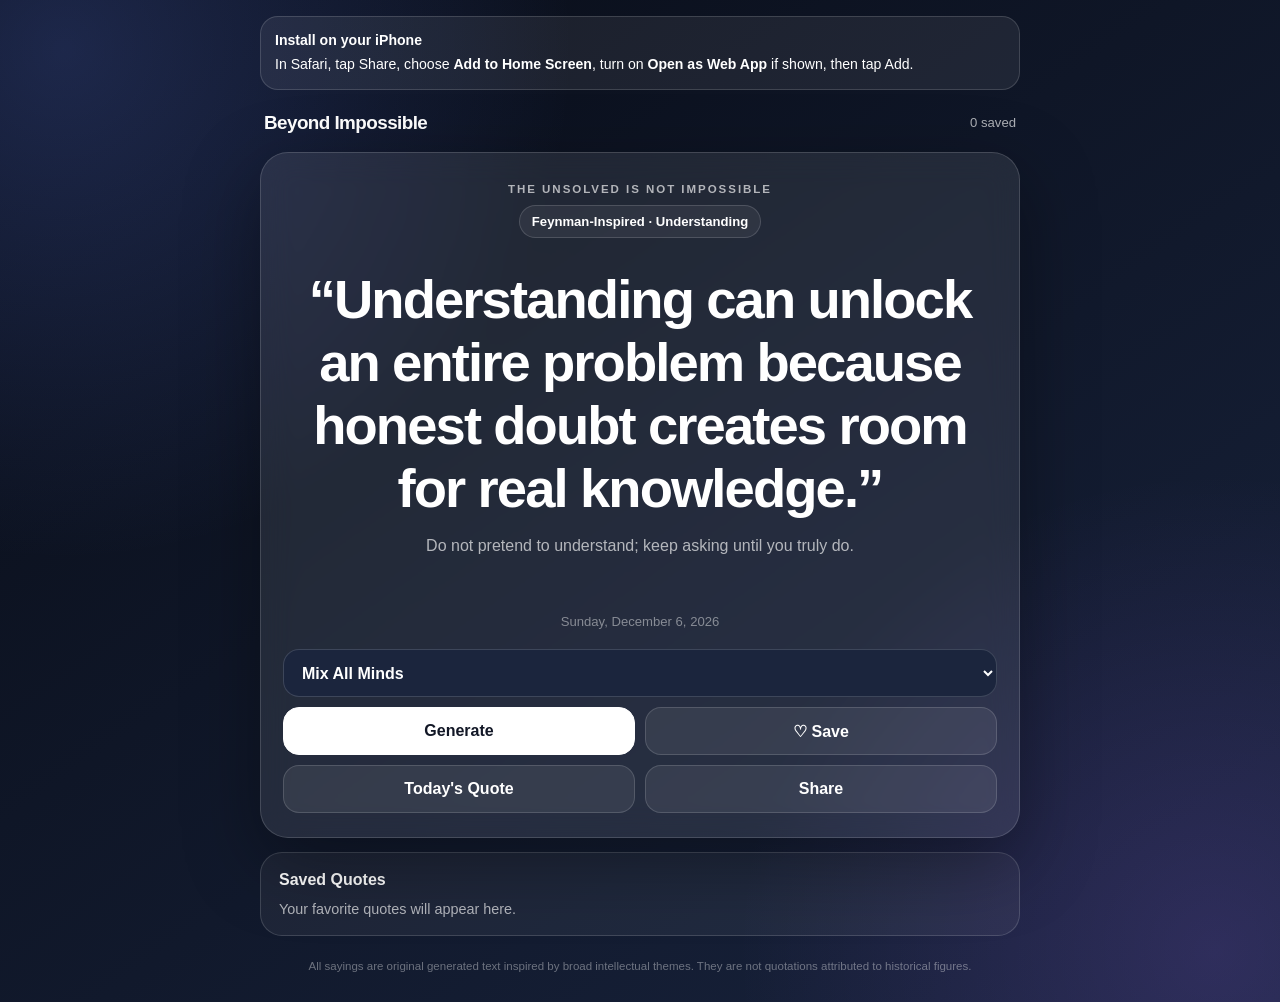
==== index.html @ abb297dd "Add files via upload" ====
<!DOCTYPE html>
<html lang="en">
<head>
  <meta charset="UTF-8">
  <meta name="viewport" content="width=device-width, initial-scale=1, viewport-fit=cover">
  <meta name="theme-color" content="#090d18">
  <meta name="apple-mobile-web-app-capable" content="yes">
  <meta name="apple-mobile-web-app-status-bar-style" content="black-translucent">
  <meta name="apple-mobile-web-app-title" content="Beyond">
  <meta name="description" content="Original daily quotes inspired by research, persistence, curiosity, experimentation, and logic.">
  <link rel="manifest" href="manifest.webmanifest">
  <link rel="apple-touch-icon" href="apple-touch-icon.png">
  <title>Beyond Impossible</title>
  <style>
    * { box-sizing: border-box; }
    :root {
      --bg1:#080c16; --bg2:#18233d; --panel:rgba(255,255,255,.085);
      --line:rgba(255,255,255,.15); --text:#fff; --muted:rgba(255,255,255,.66);
    }
    html { background:#080c16; }
    body {
      margin:0; min-height:100vh; min-height:100dvh;
      padding:calc(16px + env(safe-area-inset-top)) 14px calc(22px + env(safe-area-inset-bottom));
      font-family:-apple-system,BlinkMacSystemFont,"SF Pro Display","Segoe UI",sans-serif;
      color:var(--text);
      background:
        radial-gradient(circle at 5% 5%,rgba(101,133,255,.22),transparent 33%),
        radial-gradient(circle at 95% 95%,rgba(165,105,255,.17),transparent 31%),
        linear-gradient(145deg,var(--bg1),var(--bg2));
    }
    button,select { font:inherit; }
    .app { width:min(760px,100%); margin:auto; }
    header { padding:8px 4px 18px; display:flex; align-items:center; justify-content:space-between; gap:12px; }
    .brand { font-weight:900; letter-spacing:-.03em; font-size:1.18rem; }
    .count { color:var(--muted); font-size:.82rem; }
    .card {
      border:1px solid var(--line); border-radius:28px; padding:30px 22px 24px;
      background:var(--panel); backdrop-filter:blur(16px);
      box-shadow:0 24px 75px rgba(0,0,0,.35); text-align:center;
    }
    .kicker { margin:0 0 10px; text-transform:uppercase; letter-spacing:.17em; font-size:.72rem; font-weight:900; color:var(--muted); }
    .pill { display:inline-block; padding:8px 12px; border-radius:999px; border:1px solid var(--line); background:rgba(255,255,255,.06); font-size:.82rem; font-weight:800; }
    blockquote {
      min-height:235px; margin:8px 0 0; padding:22px 2px 8px; display:grid; place-items:center;
      font-size:clamp(1.75rem,7.4vw,3.4rem); line-height:1.16; letter-spacing:-.035em; font-weight:900;
    }
    .reflection { min-height:62px; margin:6px auto 0; max-width:610px; color:var(--muted); line-height:1.52; }
    .date { margin:18px 0 0; color:rgba(255,255,255,.45); font-size:.82rem; }
    .toolbar { display:grid; grid-template-columns:1fr 1fr; gap:10px; margin-top:20px; }
    select,.btn { min-height:48px; border-radius:16px; padding:12px 14px; font-weight:800; }
    select { grid-column:1/-1; width:100%; color:white; border:1px solid var(--line); background:#1b253d; }
    .btn { border:1px solid var(--line); cursor:pointer; color:white; background:rgba(255,255,255,.075); }
    .btn.primary { background:white; color:#121726; border-color:white; }
    .btn.full { grid-column:1/-1; }
    .sections { margin-top:14px; display:grid; gap:14px; }
    .panel { border:1px solid var(--line); border-radius:22px; padding:18px; background:rgba(255,255,255,.055); }
    .panel h2 { margin:0 0 12px; font-size:1rem; }
    .empty { margin:0; color:var(--muted); font-size:.9rem; }
    .favorite-item { padding:12px 0; border-top:1px solid rgba(255,255,255,.09); text-align:left; }
    .favorite-item:first-of-type { border-top:0; }
    .favorite-quote { margin:0; line-height:1.38; font-weight:750; }
    .favorite-meta { margin:5px 0 0; color:var(--muted); font-size:.76rem; }
    .install-note { display:none; margin-bottom:14px; padding:14px; border:1px solid var(--line); border-radius:18px; background:rgba(255,255,255,.07); line-height:1.42; font-size:.88rem; }
    .install-note strong { display:block; margin-bottom:4px; }
    footer { padding:22px 8px 4px; text-align:center; color:rgba(255,255,255,.38); font-size:.72rem; line-height:1.5; }
    @media (display-mode:standalone) { .install-note { display:none!important; } }
  </style>
</head>
<body>
  <main class="app">
    <div id="installNote" class="install-note">
      <strong>Install on your iPhone</strong>
      In Safari, tap Share, choose <b>Add to Home Screen</b>, turn on <b>Open as Web App</b> if shown, then tap Add.
    </div>

    <header>
      <div class="brand">Beyond Impossible</div>
      <div class="count" id="count">0 saved</div>
    </header>

    <section class="card">
      <p class="kicker">The Unsolved Is Not Impossible</p>
      <div class="pill" id="styleLabel">Your Philosophy</div>
      <blockquote id="quote">Loading...</blockquote>
      <p class="reflection" id="reflection"></p>
      <p class="date" id="date"></p>

      <div class="toolbar">
        <select id="style">
          <option value="mixed">Mix All Minds</option>
          <option value="your">Your Philosophy — Determination</option>
          <option value="leonardo">Leonardo-Inspired — Curiosity</option>
          <option value="tesla">Tesla-Inspired — Vision</option>
          <option value="edison">Edison-Inspired — Experimentation</option>
          <option value="feynman">Feynman-Inspired — Understanding</option>
          <option value="turing">Turing-Inspired — Logic</option>
        </select>
        <button class="btn primary" id="generate">Generate</button>
        <button class="btn" id="favorite">♡ Save</button>
        <button class="btn" id="daily">Today's Quote</button>
        <button class="btn" id="share">Share</button>
      </div>
    </section>

    <section class="sections">
      <div class="panel">
        <h2>Saved Quotes</h2>
        <div id="favorites"><p class="empty">Your favorite quotes will appear here.</p></div>
      </div>
    </section>

    <footer>
      All sayings are original generated text inspired by broad intellectual themes. They are not quotations attributed to historical figures.
    </footer>
  </main>

<script>
const data = {
 your:{label:"Your Philosophy",o:["An unsolved problem","The word impossible","The absence of an answer","No obstacle","Today's limit","A determined mind"],m:["is not proof of impossibility","often means the research is unfinished","does not mean no solution exists","cannot claim the final word","can become tomorrow's starting point","turns uncertainty into a reason to investigate"],e:["when research, persistence, and time are allowed to work.","if we refuse to confuse difficulty with defeat.","as long as someone remains willing to search.","because current knowledge does not control future understanding.","when belief is followed by disciplined action."],r:["A missing answer is a reason to investigate, not surrender.","Stay with the problem longer than doubt expects you to.","Do not measure possibility only by what is currently known."]},
 leonardo:{label:"Leonardo-Inspired · Curiosity",o:["Nature reveals its patterns","The world becomes less mysterious","A careful observer","Curiosity","What others overlook"],m:["to those patient enough to observe","when we study the smallest details","can find order inside apparent chaos","turns confusion into a map","may contain the beginning of an invention"],e:["because understanding begins with learning how to see.","when imagination and observation work together.","through patience, tests, and revision.","when questions are allowed to grow deeper."],r:["Look closely before deciding something cannot be understood.","Study what everyone else passes by.","Observation is often the first experiment."]},
 tesla:{label:"Tesla-Inspired · Vision",o:["The future often begins","An idea can arrive","Today's impossibility","The unseen possibility","A mind beyond the present"],m:["inside a vision others cannot yet recognize","before the world is ready to accept it","may become tomorrow's ordinary technology","is real before it becomes visible","can discover paths the present has not named"],e:["when persistence protects the idea from early doubt.","if vision is strengthened by research and testing.","when imagination refuses to remain trapped by current limits.","through courage, precision, and relentless thought."],r:["Do not mistake unfamiliarity for impossibility.","A vision needs both imagination and proof.","Think beyond what exists, then test what could."]},
 edison:{label:"Edison-Inspired · Experimentation",o:["Every failed attempt","Experimentation","A setback","Progress","The next successful method"],m:["removes one path that did not work","turns mistakes into information","can become evidence instead of defeat","is built from repeated trials","may be hidden inside the last unsuccessful one"],e:["when you keep testing instead of taking failure personally.","because each result improves the next decision.","if effort is corrected rather than merely repeated.","when quitting is replaced by adjustment."],r:["A failed method can still be a successful lesson.","Repeat with improvement, not blindly.","Use every mistake to design a better attempt."]},
 feynman:{label:"Feynman-Inspired · Understanding",o:["The best answer","Confusion","A shallow explanation","Understanding","The right question"],m:["often begins with a better question","is the honest beginning of understanding","should invite deeper investigation","grows when we admit what we do not know","can unlock an entire problem"],e:["when curiosity is stronger than the desire to sound certain.","because honest doubt creates room for real knowledge.","if every claim is tested against reality.","through clear thinking and explanation."],r:["Do not pretend to understand; keep asking until you truly do.","Real understanding survives simple explanation.","Confusion is useful when investigated honestly."]},
 turing:{label:"Turing-Inspired · Logic",o:["A problem that appears impossible","Logic","Every complex system","Rigorous reasoning","A hidden pattern"],m:["may need a new way of being represented","can reveal structure inside disorder","can be divided into smaller solvable parts","turns mystery into testable steps","can be found when the right rules are examined"],e:["when patience and precision replace intimidation.","because clear rules can uncover unexpected solutions.","if the problem is broken down without losing the whole.","when every assumption is made visible."],r:["Define the problem clearly before trying to defeat it.","Break the impossible into smaller questions.","Precision is a form of courage."]}
};
const keys=Object.keys(data),$=id=>document.getElementById(id);
let current={};
function pick(a,s=null){return a[s===null?Math.floor(Math.random()*a.length):Math.abs(s)%a.length]}
function hash(x){let h=2166136261;for(let i=0;i<x.length;i++){h^=x.charCodeAt(i);h=Math.imul(h,16777619)}return h>>>0}
function chosen(seed=null){return $("style").value==="mixed"?pick(keys,seed):$("style").value}
function create(k,seed=null){
 const d=data[k],q=`${pick(d.o,seed===null?null:seed+11)} ${pick(d.m,seed===null?null:seed+37)} ${pick(d.e,seed===null?null:seed+71)}`;
 current={quote:q,reflection:pick(d.r,seed===null?null:seed+101),style:d.label,time:Date.now()};
 $("quote").textContent=`“${current.quote}”`; $("reflection").textContent=current.reflection; $("styleLabel").textContent=current.style;
 updateFavoriteButton();
}
function randomQuote(){create(chosen())}
function daily(){
 const n=new Date(),key=`${n.getFullYear()}-${n.getMonth()+1}-${n.getDate()}`,seed=hash(key);
 create(chosen(seed),seed);
}
function getFavs(){try{return JSON.parse(localStorage.getItem("beyond-favorites")||"[]")}catch{return[]}}
function saveFavs(v){localStorage.setItem("beyond-favorites",JSON.stringify(v))}
function isSaved(){return getFavs().some(x=>x.quote===current.quote)}
function updateFavoriteButton(){$("favorite").textContent=isSaved()?"♥ Saved":"♡ Save"}
function toggleFavorite(){
 let f=getFavs(),i=f.findIndex(x=>x.quote===current.quote);
 if(i>=0)f.splice(i,1);else f.unshift(current);
 saveFavs(f);renderFavs();updateFavoriteButton();
}
function renderFavs(){
 const f=getFavs();$("count").textContent=`${f.length} saved`;
 if(!f.length){$("favorites").innerHTML='<p class="empty">Your favorite quotes will appear here.</p>';return}
 $("favorites").innerHTML=f.slice(0,30).map(x=>`<article class="favorite-item"><p class="favorite-quote">“${escapeHTML(x.quote)}”</p><p class="favorite-meta">${escapeHTML(x.style)}</p></article>`).join("");
}
function escapeHTML(s){return s.replace(/[&<>"']/g,c=>({"&":"&amp;","<":"&lt;",">":"&gt;",'"':"&quot;","'":"&#039;"}[c]))}
async function share(){
 const text=`“${current.quote}”\n\n${current.reflection}\n— ${current.style}`;
 if(navigator.share){try{await navigator.share({title:"Beyond Impossible",text});return}catch(e){if(e.name==="AbortError")return}}
 try{await navigator.clipboard.writeText(text);$("share").textContent="Copied!";setTimeout(()=>$("share").textContent="Share",1200)}catch{}
}
$("generate").onclick=randomQuote;$("daily").onclick=daily;$("favorite").onclick=toggleFavorite;$("share").onclick=share;$("style").onchange=randomQuote;
$("date").textContent=new Date().toLocaleDateString(undefined,{weekday:"long",month:"long",day:"numeric",year:"numeric"});
const standalone=window.matchMedia("(display-mode: standalone)").matches||window.navigator.standalone===true;
if(!standalone)$("installNote").style.display="block";
if("serviceWorker" in navigator)window.addEventListener("load",()=>navigator.serviceWorker.register("./service-worker.js"));
renderFavs();daily();
</script>
</body>
</html>
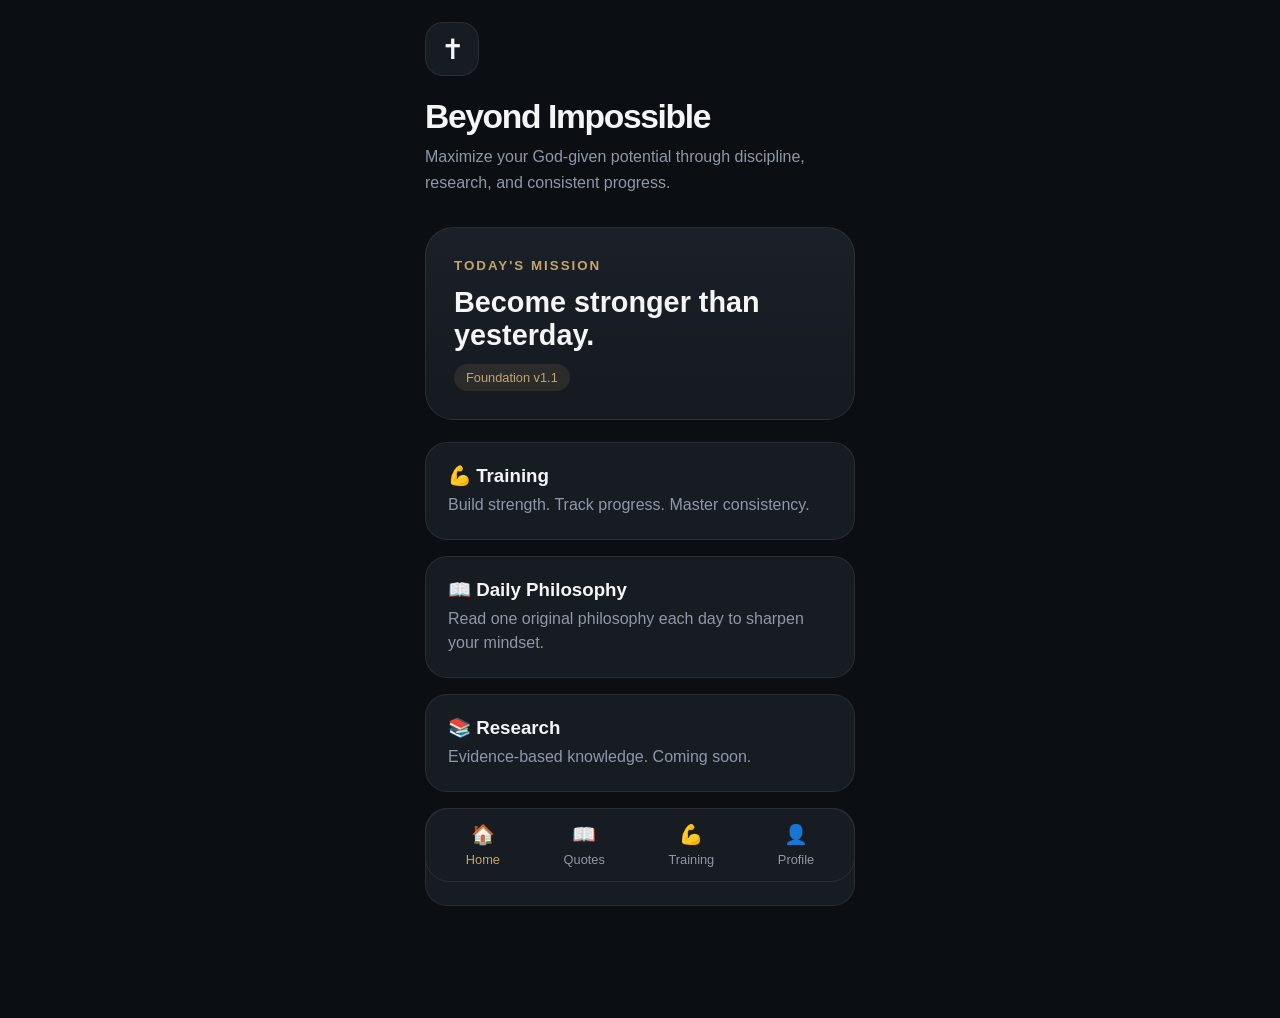
==== commit f914cb25: "Update index.html" ====
--- a/index.html
+++ b/index.html
@@ -1,170 +1,146 @@
 <!DOCTYPE html>
 <html lang="en">
 <head>
-  <meta charset="UTF-8">
-  <meta name="viewport" content="width=device-width, initial-scale=1, viewport-fit=cover">
-  <meta name="theme-color" content="#090d18">
-  <meta name="apple-mobile-web-app-capable" content="yes">
-  <meta name="apple-mobile-web-app-status-bar-style" content="black-translucent">
-  <meta name="apple-mobile-web-app-title" content="Beyond">
-  <meta name="description" content="Original daily quotes inspired by research, persistence, curiosity, experimentation, and logic.">
-  <link rel="manifest" href="manifest.webmanifest">
-  <link rel="apple-touch-icon" href="apple-touch-icon.png">
-  <title>Beyond Impossible</title>
-  <style>
-    * { box-sizing: border-box; }
-    :root {
-      --bg1:#080c16; --bg2:#18233d; --panel:rgba(255,255,255,.085);
-      --line:rgba(255,255,255,.15); --text:#fff; --muted:rgba(255,255,255,.66);
-    }
-    html { background:#080c16; }
-    body {
-      margin:0; min-height:100vh; min-height:100dvh;
-      padding:calc(16px + env(safe-area-inset-top)) 14px calc(22px + env(safe-area-inset-bottom));
-      font-family:-apple-system,BlinkMacSystemFont,"SF Pro Display","Segoe UI",sans-serif;
-      color:var(--text);
-      background:
-        radial-gradient(circle at 5% 5%,rgba(101,133,255,.22),transparent 33%),
-        radial-gradient(circle at 95% 95%,rgba(165,105,255,.17),transparent 31%),
-        linear-gradient(145deg,var(--bg1),var(--bg2));
-    }
-    button,select { font:inherit; }
-    .app { width:min(760px,100%); margin:auto; }
-    header { padding:8px 4px 18px; display:flex; align-items:center; justify-content:space-between; gap:12px; }
-    .brand { font-weight:900; letter-spacing:-.03em; font-size:1.18rem; }
-    .count { color:var(--muted); font-size:.82rem; }
-    .card {
-      border:1px solid var(--line); border-radius:28px; padding:30px 22px 24px;
-      background:var(--panel); backdrop-filter:blur(16px);
-      box-shadow:0 24px 75px rgba(0,0,0,.35); text-align:center;
-    }
-    .kicker { margin:0 0 10px; text-transform:uppercase; letter-spacing:.17em; font-size:.72rem; font-weight:900; color:var(--muted); }
-    .pill { display:inline-block; padding:8px 12px; border-radius:999px; border:1px solid var(--line); background:rgba(255,255,255,.06); font-size:.82rem; font-weight:800; }
-    blockquote {
-      min-height:235px; margin:8px 0 0; padding:22px 2px 8px; display:grid; place-items:center;
-      font-size:clamp(1.75rem,7.4vw,3.4rem); line-height:1.16; letter-spacing:-.035em; font-weight:900;
-    }
-    .reflection { min-height:62px; margin:6px auto 0; max-width:610px; color:var(--muted); line-height:1.52; }
-    .date { margin:18px 0 0; color:rgba(255,255,255,.45); font-size:.82rem; }
-    .toolbar { display:grid; grid-template-columns:1fr 1fr; gap:10px; margin-top:20px; }
-    select,.btn { min-height:48px; border-radius:16px; padding:12px 14px; font-weight:800; }
-    select { grid-column:1/-1; width:100%; color:white; border:1px solid var(--line); background:#1b253d; }
-    .btn { border:1px solid var(--line); cursor:pointer; color:white; background:rgba(255,255,255,.075); }
-    .btn.primary { background:white; color:#121726; border-color:white; }
-    .btn.full { grid-column:1/-1; }
-    .sections { margin-top:14px; display:grid; gap:14px; }
-    .panel { border:1px solid var(--line); border-radius:22px; padding:18px; background:rgba(255,255,255,.055); }
-    .panel h2 { margin:0 0 12px; font-size:1rem; }
-    .empty { margin:0; color:var(--muted); font-size:.9rem; }
-    .favorite-item { padding:12px 0; border-top:1px solid rgba(255,255,255,.09); text-align:left; }
-    .favorite-item:first-of-type { border-top:0; }
-    .favorite-quote { margin:0; line-height:1.38; font-weight:750; }
-    .favorite-meta { margin:5px 0 0; color:var(--muted); font-size:.76rem; }
-    .install-note { display:none; margin-bottom:14px; padding:14px; border:1px solid var(--line); border-radius:18px; background:rgba(255,255,255,.07); line-height:1.42; font-size:.88rem; }
-    .install-note strong { display:block; margin-bottom:4px; }
-    footer { padding:22px 8px 4px; text-align:center; color:rgba(255,255,255,.38); font-size:.72rem; line-height:1.5; }
-    @media (display-mode:standalone) { .install-note { display:none!important; } }
-  </style>
+<meta charset="UTF-8">
+<meta name="viewport" content="width=device-width,initial-scale=1,viewport-fit=cover">
+<title>Beyond Impossible</title>
+<style>
+*{margin:0;padding:0;box-sizing:border-box}
+:root{
+--bg:#0b0e13;
+--card:#171b22;
+--card2:#1d222b;
+--text:#f4f5f7;
+--muted:#8f98a8;
+--gold:#c6a46a;
+--border:rgba(255,255,255,.08);
+}
+body{
+background:var(--bg);
+color:var(--text);
+font-family:-apple-system,BlinkMacSystemFont,"SF Pro Display",sans-serif;
+padding:22px;
+}
+.app{max-width:430px;margin:auto}
+.logo{
+width:54px;height:54px;border-radius:18px;
+background:var(--card);
+border:1px solid var(--border);
+display:flex;align-items:center;justify-content:center;
+font-size:28px;margin-bottom:22px;
+}
+h1{font-size:2.1rem;letter-spacing:-.04em;margin-bottom:8px}
+.sub{color:var(--muted);line-height:1.6;margin-bottom:32px}
+.hero{
+background:linear-gradient(180deg,#1b2028,#151920);
+border:1px solid var(--border);
+border-radius:28px;
+padding:28px;
+margin-bottom:22px;
+}
+.hero small{
+color:var(--gold);
+text-transform:uppercase;
+letter-spacing:.15em;
+font-weight:700;
+}
+.hero h2{
+margin-top:12px;
+font-size:1.8rem;
+line-height:1.15;
+}
+.grid{display:grid;gap:16px}
+.card{
+background:var(--card);
+border:1px solid var(--border);
+border-radius:22px;
+padding:22px;
+transition:.2s;
+}
+.card:hover{background:var(--card2)}
+.card h3{margin-bottom:6px}
+.card p{color:var(--muted);line-height:1.5}
+.badge{
+display:inline-block;
+margin-top:12px;
+padding:6px 12px;
+border-radius:999px;
+background:rgba(198,164,106,.12);
+color:var(--gold);
+font-size:.8rem;
+}
+.nav{
+position:fixed;
+left:50%;
+transform:translateX(-50%);
+bottom:18px;
+width:min(430px,92%);
+display:flex;
+justify-content:space-around;
+background:#171b22;
+border:1px solid var(--border);
+border-radius:24px;
+padding:14px 8px;
+backdrop-filter:blur(8px);
+}
+.item{
+text-align:center;
+font-size:.8rem;
+color:var(--muted);
+}
+.item.active{color:var(--gold)}
+.icon{font-size:1.2rem;display:block;margin-bottom:6px}
+.spacer{height:90px}
+</style>
 </head>
 <body>
-  <main class="app">
-    <div id="installNote" class="install-note">
-      <strong>Install on your iPhone</strong>
-      In Safari, tap Share, choose <b>Add to Home Screen</b>, turn on <b>Open as Web App</b> if shown, then tap Add.
-    </div>
+<div class="app">
 
-    <header>
-      <div class="brand">Beyond Impossible</div>
-      <div class="count" id="count">0 saved</div>
-    </header>
+<div class="logo">✝︎</div>
 
-    <section class="card">
-      <p class="kicker">The Unsolved Is Not Impossible</p>
-      <div class="pill" id="styleLabel">Your Philosophy</div>
-      <blockquote id="quote">Loading...</blockquote>
-      <p class="reflection" id="reflection"></p>
-      <p class="date" id="date"></p>
+<h1>Beyond Impossible</h1>
+<p class="sub">Maximize your God-given potential through discipline, research, and consistent progress.</p>
 
-      <div class="toolbar">
-        <select id="style">
-          <option value="mixed">Mix All Minds</option>
-          <option value="your">Your Philosophy — Determination</option>
-          <option value="leonardo">Leonardo-Inspired — Curiosity</option>
-          <option value="tesla">Tesla-Inspired — Vision</option>
-          <option value="edison">Edison-Inspired — Experimentation</option>
-          <option value="feynman">Feynman-Inspired — Understanding</option>
-          <option value="turing">Turing-Inspired — Logic</option>
-        </select>
-        <button class="btn primary" id="generate">Generate</button>
-        <button class="btn" id="favorite">♡ Save</button>
-        <button class="btn" id="daily">Today's Quote</button>
-        <button class="btn" id="share">Share</button>
-      </div>
-    </section>
+<section class="hero">
+<small>Today's Mission</small>
+<h2>Become stronger than yesterday.</h2>
+<div class="badge">Foundation v1.1</div>
+</section>
 
-    <section class="sections">
-      <div class="panel">
-        <h2>Saved Quotes</h2>
-        <div id="favorites"><p class="empty">Your favorite quotes will appear here.</p></div>
-      </div>
-    </section>
+<div class="grid">
 
-    <footer>
-      All sayings are original generated text inspired by broad intellectual themes. They are not quotations attributed to historical figures.
-    </footer>
-  </main>
+<div class="card">
+<h3>💪 Training</h3>
+<p>Build strength. Track progress. Master consistency.</p>
+</div>
 
-<script>
-const data = {
- your:{label:"Your Philosophy",o:["An unsolved problem","The word impossible","The absence of an answer","No obstacle","Today's limit","A determined mind"],m:["is not proof of impossibility","often means the research is unfinished","does not mean no solution exists","cannot claim the final word","can become tomorrow's starting point","turns uncertainty into a reason to investigate"],e:["when research, persistence, and time are allowed to work.","if we refuse to confuse difficulty with defeat.","as long as someone remains willing to search.","because current knowledge does not control future understanding.","when belief is followed by disciplined action."],r:["A missing answer is a reason to investigate, not surrender.","Stay with the problem longer than doubt expects you to.","Do not measure possibility only by what is currently known."]},
- leonardo:{label:"Leonardo-Inspired · Curiosity",o:["Nature reveals its patterns","The world becomes less mysterious","A careful observer","Curiosity","What others overlook"],m:["to those patient enough to observe","when we study the smallest details","can find order inside apparent chaos","turns confusion into a map","may contain the beginning of an invention"],e:["because understanding begins with learning how to see.","when imagination and observation work together.","through patience, tests, and revision.","when questions are allowed to grow deeper."],r:["Look closely before deciding something cannot be understood.","Study what everyone else passes by.","Observation is often the first experiment."]},
- tesla:{label:"Tesla-Inspired · Vision",o:["The future often begins","An idea can arrive","Today's impossibility","The unseen possibility","A mind beyond the present"],m:["inside a vision others cannot yet recognize","before the world is ready to accept it","may become tomorrow's ordinary technology","is real before it becomes visible","can discover paths the present has not named"],e:["when persistence protects the idea from early doubt.","if vision is strengthened by research and testing.","when imagination refuses to remain trapped by current limits.","through courage, precision, and relentless thought."],r:["Do not mistake unfamiliarity for impossibility.","A vision needs both imagination and proof.","Think beyond what exists, then test what could."]},
- edison:{label:"Edison-Inspired · Experimentation",o:["Every failed attempt","Experimentation","A setback","Progress","The next successful method"],m:["removes one path that did not work","turns mistakes into information","can become evidence instead of defeat","is built from repeated trials","may be hidden inside the last unsuccessful one"],e:["when you keep testing instead of taking failure personally.","because each result improves the next decision.","if effort is corrected rather than merely repeated.","when quitting is replaced by adjustment."],r:["A failed method can still be a successful lesson.","Repeat with improvement, not blindly.","Use every mistake to design a better attempt."]},
- feynman:{label:"Feynman-Inspired · Understanding",o:["The best answer","Confusion","A shallow explanation","Understanding","The right question"],m:["often begins with a better question","is the honest beginning of understanding","should invite deeper investigation","grows when we admit what we do not know","can unlock an entire problem"],e:["when curiosity is stronger than the desire to sound certain.","because honest doubt creates room for real knowledge.","if every claim is tested against reality.","through clear thinking and explanation."],r:["Do not pretend to understand; keep asking until you truly do.","Real understanding survives simple explanation.","Confusion is useful when investigated honestly."]},
- turing:{label:"Turing-Inspired · Logic",o:["A problem that appears impossible","Logic","Every complex system","Rigorous reasoning","A hidden pattern"],m:["may need a new way of being represented","can reveal structure inside disorder","can be divided into smaller solvable parts","turns mystery into testable steps","can be found when the right rules are examined"],e:["when patience and precision replace intimidation.","because clear rules can uncover unexpected solutions.","if the problem is broken down without losing the whole.","when every assumption is made visible."],r:["Define the problem clearly before trying to defeat it.","Break the impossible into smaller questions.","Precision is a form of courage."]}
-};
-const keys=Object.keys(data),$=id=>document.getElementById(id);
-let current={};
-function pick(a,s=null){return a[s===null?Math.floor(Math.random()*a.length):Math.abs(s)%a.length]}
-function hash(x){let h=2166136261;for(let i=0;i<x.length;i++){h^=x.charCodeAt(i);h=Math.imul(h,16777619)}return h>>>0}
-function chosen(seed=null){return $("style").value==="mixed"?pick(keys,seed):$("style").value}
-function create(k,seed=null){
- const d=data[k],q=`${pick(d.o,seed===null?null:seed+11)} ${pick(d.m,seed===null?null:seed+37)} ${pick(d.e,seed===null?null:seed+71)}`;
- current={quote:q,reflection:pick(d.r,seed===null?null:seed+101),style:d.label,time:Date.now()};
- $("quote").textContent=`“${current.quote}”`; $("reflection").textContent=current.reflection; $("styleLabel").textContent=current.style;
- updateFavoriteButton();
-}
-function randomQuote(){create(chosen())}
-function daily(){
- const n=new Date(),key=`${n.getFullYear()}-${n.getMonth()+1}-${n.getDate()}`,seed=hash(key);
- create(chosen(seed),seed);
-}
-function getFavs(){try{return JSON.parse(localStorage.getItem("beyond-favorites")||"[]")}catch{return[]}}
-function saveFavs(v){localStorage.setItem("beyond-favorites",JSON.stringify(v))}
-function isSaved(){return getFavs().some(x=>x.quote===current.quote)}
-function updateFavoriteButton(){$("favorite").textContent=isSaved()?"♥ Saved":"♡ Save"}
-function toggleFavorite(){
- let f=getFavs(),i=f.findIndex(x=>x.quote===current.quote);
- if(i>=0)f.splice(i,1);else f.unshift(current);
- saveFavs(f);renderFavs();updateFavoriteButton();
-}
-function renderFavs(){
- const f=getFavs();$("count").textContent=`${f.length} saved`;
- if(!f.length){$("favorites").innerHTML='<p class="empty">Your favorite quotes will appear here.</p>';return}
- $("favorites").innerHTML=f.slice(0,30).map(x=>`<article class="favorite-item"><p class="favorite-quote">“${escapeHTML(x.quote)}”</p><p class="favorite-meta">${escapeHTML(x.style)}</p></article>`).join("");
-}
-function escapeHTML(s){return s.replace(/[&<>"']/g,c=>({"&":"&amp;","<":"&lt;",">":"&gt;",'"':"&quot;","'":"&#039;"}[c]))}
-async function share(){
- const text=`“${current.quote}”\n\n${current.reflection}\n— ${current.style}`;
- if(navigator.share){try{await navigator.share({title:"Beyond Impossible",text});return}catch(e){if(e.name==="AbortError")return}}
- try{await navigator.clipboard.writeText(text);$("share").textContent="Copied!";setTimeout(()=>$("share").textContent="Share",1200)}catch{}
-}
-$("generate").onclick=randomQuote;$("daily").onclick=daily;$("favorite").onclick=toggleFavorite;$("share").onclick=share;$("style").onchange=randomQuote;
-$("date").textContent=new Date().toLocaleDateString(undefined,{weekday:"long",month:"long",day:"numeric",year:"numeric"});
-const standalone=window.matchMedia("(display-mode: standalone)").matches||window.navigator.standalone===true;
-if(!standalone)$("installNote").style.display="block";
-if("serviceWorker" in navigator)window.addEventListener("load",()=>navigator.serviceWorker.register("./service-worker.js"));
-renderFavs();daily();
-</script>
+<div class="card">
+<h3>📖 Daily Philosophy</h3>
+<p>Read one original philosophy each day to sharpen your mindset.</p>
+</div>
+
+<div class="card">
+<h3>📚 Research</h3>
+<p>Evidence-based knowledge. Coming soon.</p>
+</div>
+
+<div class="card">
+<h3>👤 Profile</h3>
+<p>Your journey, milestones, and progress.</p>
+</div>
+
+</div>
+
+<div class="spacer"></div>
+
+</div>
+
+<nav class="nav">
+<div class="item active"><span class="icon">🏠</span>Home</div>
+<div class="item"><span class="icon">📖</span>Quotes</div>
+<div class="item"><span class="icon">💪</span>Training</div>
+<div class="item"><span class="icon">👤</span>Profile</div>
+</nav>
+
 </body>
-</html>+</html>
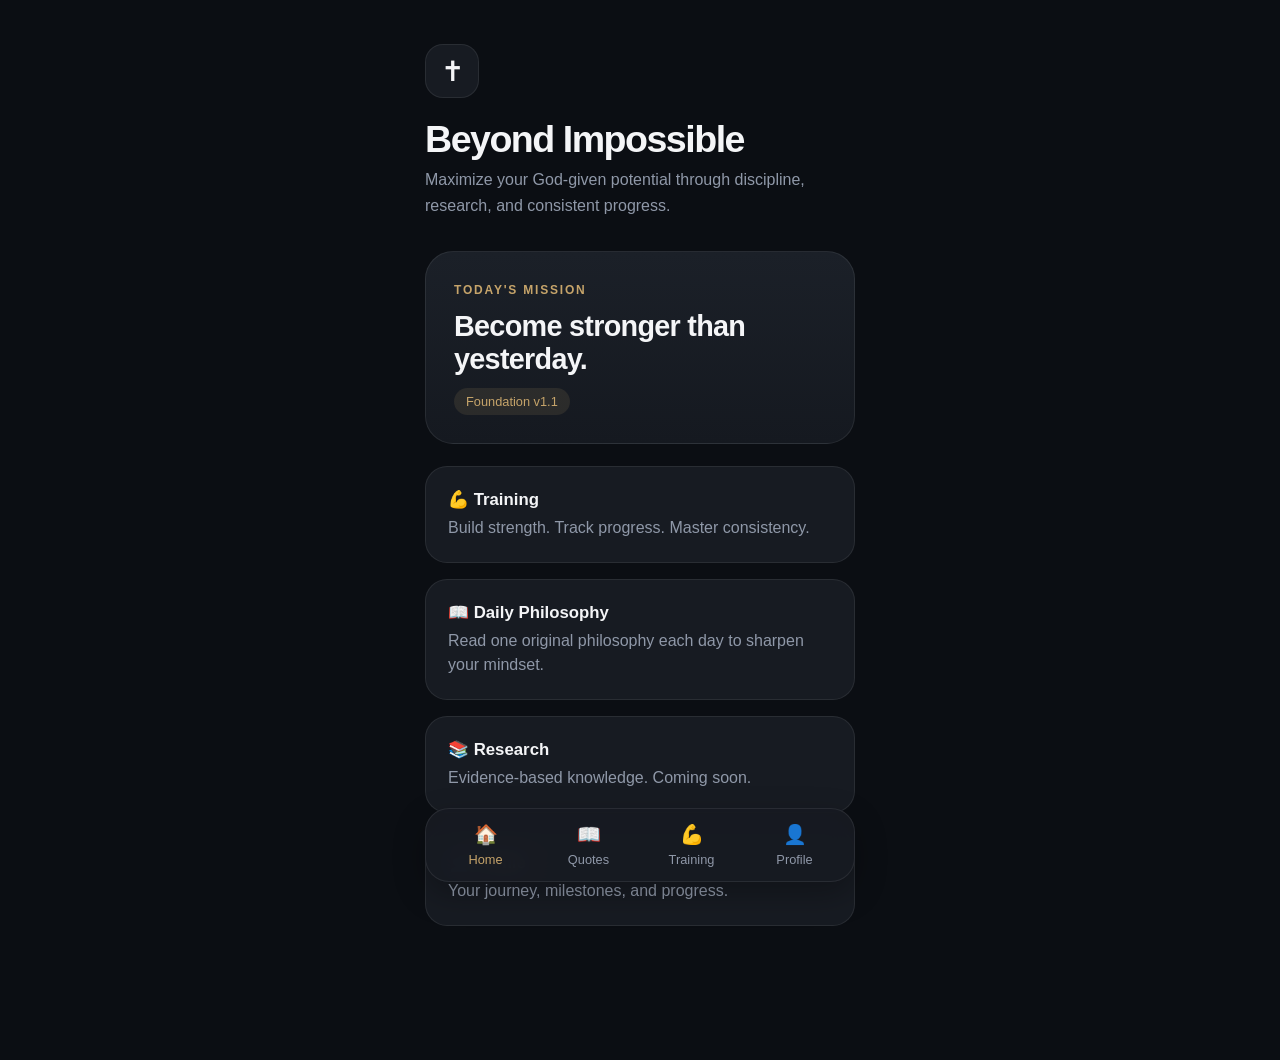
==== commit 4f4c08e5: "Update index.html" ====
--- a/index.html
+++ b/index.html
@@ -1,146 +1,305 @@
 <!DOCTYPE html>
 <html lang="en">
 <head>
-<meta charset="UTF-8">
-<meta name="viewport" content="width=device-width,initial-scale=1,viewport-fit=cover">
-<title>Beyond Impossible</title>
-<style>
-*{margin:0;padding:0;box-sizing:border-box}
-:root{
---bg:#0b0e13;
---card:#171b22;
---card2:#1d222b;
---text:#f4f5f7;
---muted:#8f98a8;
---gold:#c6a46a;
---border:rgba(255,255,255,.08);
-}
-body{
-background:var(--bg);
-color:var(--text);
-font-family:-apple-system,BlinkMacSystemFont,"SF Pro Display",sans-serif;
-padding:22px;
-}
-.app{max-width:430px;margin:auto}
-.logo{
-width:54px;height:54px;border-radius:18px;
-background:var(--card);
-border:1px solid var(--border);
-display:flex;align-items:center;justify-content:center;
-font-size:28px;margin-bottom:22px;
-}
-h1{font-size:2.1rem;letter-spacing:-.04em;margin-bottom:8px}
-.sub{color:var(--muted);line-height:1.6;margin-bottom:32px}
-.hero{
-background:linear-gradient(180deg,#1b2028,#151920);
-border:1px solid var(--border);
-border-radius:28px;
-padding:28px;
-margin-bottom:22px;
-}
-.hero small{
-color:var(--gold);
-text-transform:uppercase;
-letter-spacing:.15em;
-font-weight:700;
-}
-.hero h2{
-margin-top:12px;
-font-size:1.8rem;
-line-height:1.15;
-}
-.grid{display:grid;gap:16px}
-.card{
-background:var(--card);
-border:1px solid var(--border);
-border-radius:22px;
-padding:22px;
-transition:.2s;
-}
-.card:hover{background:var(--card2)}
-.card h3{margin-bottom:6px}
-.card p{color:var(--muted);line-height:1.5}
-.badge{
-display:inline-block;
-margin-top:12px;
-padding:6px 12px;
-border-radius:999px;
-background:rgba(198,164,106,.12);
-color:var(--gold);
-font-size:.8rem;
-}
-.nav{
-position:fixed;
-left:50%;
-transform:translateX(-50%);
-bottom:18px;
-width:min(430px,92%);
-display:flex;
-justify-content:space-around;
-background:#171b22;
-border:1px solid var(--border);
-border-radius:24px;
-padding:14px 8px;
-backdrop-filter:blur(8px);
-}
-.item{
-text-align:center;
-font-size:.8rem;
-color:var(--muted);
-}
-.item.active{color:var(--gold)}
-.icon{font-size:1.2rem;display:block;margin-bottom:6px}
-.spacer{height:90px}
-</style>
+  <meta charset="UTF-8">
+  <meta name="viewport" content="width=device-width, initial-scale=1, viewport-fit=cover">
+
+  <title>Beyond Impossible</title>
+  <meta
+    name="description"
+    content="Beyond Impossible — maximize your God-given potential through discipline, research, and consistent progress."
+  >
+
+  <!-- iPhone / PWA configuration -->
+  <meta name="theme-color" content="#0b0e13">
+  <meta name="apple-mobile-web-app-capable" content="yes">
+  <meta name="mobile-web-app-capable" content="yes">
+  <meta name="apple-mobile-web-app-status-bar-style" content="black-translucent">
+  <meta name="apple-mobile-web-app-title" content="Beyond">
+
+  <!-- Absolute GitHub Pages paths prevent folder/path mistakes -->
+  <link rel="manifest" href="/BeyondImpossible/manifest.webmanifest?v=6">
+  <link
+    rel="apple-touch-icon"
+    sizes="180x180"
+    href="/BeyondImpossible/apple-touch-icon.png?v=6"
+  >
+  <link
+    rel="icon"
+    type="image/png"
+    sizes="192x192"
+    href="/BeyondImpossible/icon-192.png?v=6"
+  >
+  <link
+    rel="icon"
+    type="image/png"
+    sizes="512x512"
+    href="/BeyondImpossible/icon-512.png?v=6"
+  >
+
+  <style>
+    * {
+      margin: 0;
+      padding: 0;
+      box-sizing: border-box;
+    }
+
+    :root {
+      --bg: #0b0e13;
+      --card: #171b22;
+      --card-active: #1d222b;
+      --text: #f4f5f7;
+      --muted: #8f98a8;
+      --gold: #c6a46a;
+      --border: rgba(255, 255, 255, 0.08);
+    }
+
+    html {
+      min-height: 100%;
+      background: var(--bg);
+    }
+
+    body {
+      min-height: 100vh;
+      min-height: 100dvh;
+      padding:
+        calc(22px + env(safe-area-inset-top))
+        22px
+        calc(22px + env(safe-area-inset-bottom));
+      color: var(--text);
+      background: var(--bg);
+      font-family:
+        -apple-system,
+        BlinkMacSystemFont,
+        "SF Pro Display",
+        "Segoe UI",
+        sans-serif;
+      -webkit-font-smoothing: antialiased;
+      text-rendering: optimizeLegibility;
+    }
+
+    .app {
+      width: 100%;
+      max-width: 430px;
+      margin: 0 auto;
+    }
+
+    .logo {
+      width: 54px;
+      height: 54px;
+      margin-bottom: 22px;
+      display: flex;
+      align-items: center;
+      justify-content: center;
+      border: 1px solid var(--border);
+      border-radius: 18px;
+      background: var(--card);
+      font-size: 28px;
+    }
+
+    h1 {
+      margin-bottom: 8px;
+      font-size: clamp(2rem, 9vw, 2.35rem);
+      line-height: 1.05;
+      letter-spacing: -0.04em;
+    }
+
+    .sub {
+      margin-bottom: 32px;
+      color: var(--muted);
+      line-height: 1.6;
+    }
+
+    .hero {
+      margin-bottom: 22px;
+      padding: 28px;
+      border: 1px solid var(--border);
+      border-radius: 28px;
+      background: linear-gradient(180deg, #1b2028, #151920);
+    }
+
+    .hero small {
+      color: var(--gold);
+      font-size: 0.75rem;
+      font-weight: 700;
+      letter-spacing: 0.15em;
+      text-transform: uppercase;
+    }
+
+    .hero h2 {
+      margin-top: 12px;
+      font-size: 1.8rem;
+      line-height: 1.15;
+      letter-spacing: -0.025em;
+    }
+
+    .badge {
+      display: inline-block;
+      margin-top: 12px;
+      padding: 6px 12px;
+      border-radius: 999px;
+      color: var(--gold);
+      background: rgba(198, 164, 106, 0.12);
+      font-size: 0.8rem;
+    }
+
+    .grid {
+      display: grid;
+      gap: 16px;
+    }
+
+    .card {
+      padding: 22px;
+      border: 1px solid var(--border);
+      border-radius: 22px;
+      background: var(--card);
+      transition:
+        transform 140ms ease,
+        background 140ms ease;
+    }
+
+    .card:active {
+      transform: scale(0.99);
+      background: var(--card-active);
+    }
+
+    .card h3 {
+      margin-bottom: 6px;
+      font-size: 1.05rem;
+    }
+
+    .card p {
+      color: var(--muted);
+      line-height: 1.5;
+    }
+
+    .spacer {
+      height: 112px;
+    }
+
+    .nav {
+      position: fixed;
+      z-index: 10;
+      left: 50%;
+      bottom: calc(18px + env(safe-area-inset-bottom));
+      width: min(430px, 92%);
+      padding: 14px 8px;
+      display: flex;
+      justify-content: space-around;
+      transform: translateX(-50%);
+      border: 1px solid var(--border);
+      border-radius: 24px;
+      background: rgba(23, 27, 34, 0.96);
+      box-shadow: 0 12px 32px rgba(0, 0, 0, 0.28);
+      -webkit-backdrop-filter: blur(12px);
+      backdrop-filter: blur(12px);
+    }
+
+    .item {
+      min-width: 64px;
+      color: var(--muted);
+      text-align: center;
+      font-size: 0.8rem;
+    }
+
+    .item.active {
+      color: var(--gold);
+    }
+
+    .icon {
+      display: block;
+      margin-bottom: 6px;
+      font-size: 1.2rem;
+    }
+
+    @media (min-width: 700px) {
+      body {
+        padding-top: 44px;
+      }
+    }
+
+    @media (prefers-reduced-motion: reduce) {
+      .card {
+        transition: none;
+      }
+    }
+  </style>
 </head>
+
 <body>
-<div class="app">
-
-<div class="logo">✝︎</div>
-
-<h1>Beyond Impossible</h1>
-<p class="sub">Maximize your God-given potential through discipline, research, and consistent progress.</p>
-
-<section class="hero">
-<small>Today's Mission</small>
-<h2>Become stronger than yesterday.</h2>
-<div class="badge">Foundation v1.1</div>
-</section>
-
-<div class="grid">
-
-<div class="card">
-<h3>💪 Training</h3>
-<p>Build strength. Track progress. Master consistency.</p>
-</div>
-
-<div class="card">
-<h3>📖 Daily Philosophy</h3>
-<p>Read one original philosophy each day to sharpen your mindset.</p>
-</div>
-
-<div class="card">
-<h3>📚 Research</h3>
-<p>Evidence-based knowledge. Coming soon.</p>
-</div>
-
-<div class="card">
-<h3>👤 Profile</h3>
-<p>Your journey, milestones, and progress.</p>
-</div>
-
-</div>
-
-<div class="spacer"></div>
-
-</div>
-
-<nav class="nav">
-<div class="item active"><span class="icon">🏠</span>Home</div>
-<div class="item"><span class="icon">📖</span>Quotes</div>
-<div class="item"><span class="icon">💪</span>Training</div>
-<div class="item"><span class="icon">👤</span>Profile</div>
-</nav>
-
+  <main class="app">
+    <div class="logo" aria-hidden="true">✝︎</div>
+
+    <h1>Beyond Impossible</h1>
+
+    <p class="sub">
+      Maximize your God-given potential through discipline, research,
+      and consistent progress.
+    </p>
+
+    <section class="hero">
+      <small>Today's Mission</small>
+      <h2>Become stronger than yesterday.</h2>
+      <div class="badge">Foundation v1.1</div>
+    </section>
+
+    <section class="grid" aria-label="Beyond Impossible sections">
+      <article class="card">
+        <h3>💪 Training</h3>
+        <p>Build strength. Track progress. Master consistency.</p>
+      </article>
+
+      <article class="card">
+        <h3>📖 Daily Philosophy</h3>
+        <p>Read one original philosophy each day to sharpen your mindset.</p>
+      </article>
+
+      <article class="card">
+        <h3>📚 Research</h3>
+        <p>Evidence-based knowledge. Coming soon.</p>
+      </article>
+
+      <article class="card">
+        <h3>👤 Profile</h3>
+        <p>Your journey, milestones, and progress.</p>
+      </article>
+    </section>
+
+    <div class="spacer" aria-hidden="true"></div>
+  </main>
+
+  <nav class="nav" aria-label="Primary navigation">
+    <div class="item active">
+      <span class="icon" aria-hidden="true">🏠</span>
+      Home
+    </div>
+    <div class="item">
+      <span class="icon" aria-hidden="true">📖</span>
+      Quotes
+    </div>
+    <div class="item">
+      <span class="icon" aria-hidden="true">💪</span>
+      Training
+    </div>
+    <div class="item">
+      <span class="icon" aria-hidden="true">👤</span>
+      Profile
+    </div>
+  </nav>
+
+  <script>
+    if ("serviceWorker" in navigator) {
+      window.addEventListener("load", async () => {
+        try {
+          await navigator.serviceWorker.register(
+            "/BeyondImpossible/service-worker.js?v=2",
+            { scope: "/BeyondImpossible/" }
+          );
+        } catch (error) {
+          console.error("Service worker registration failed:", error);
+        }
+      });
+    }
+  </script>
 </body>
 </html>
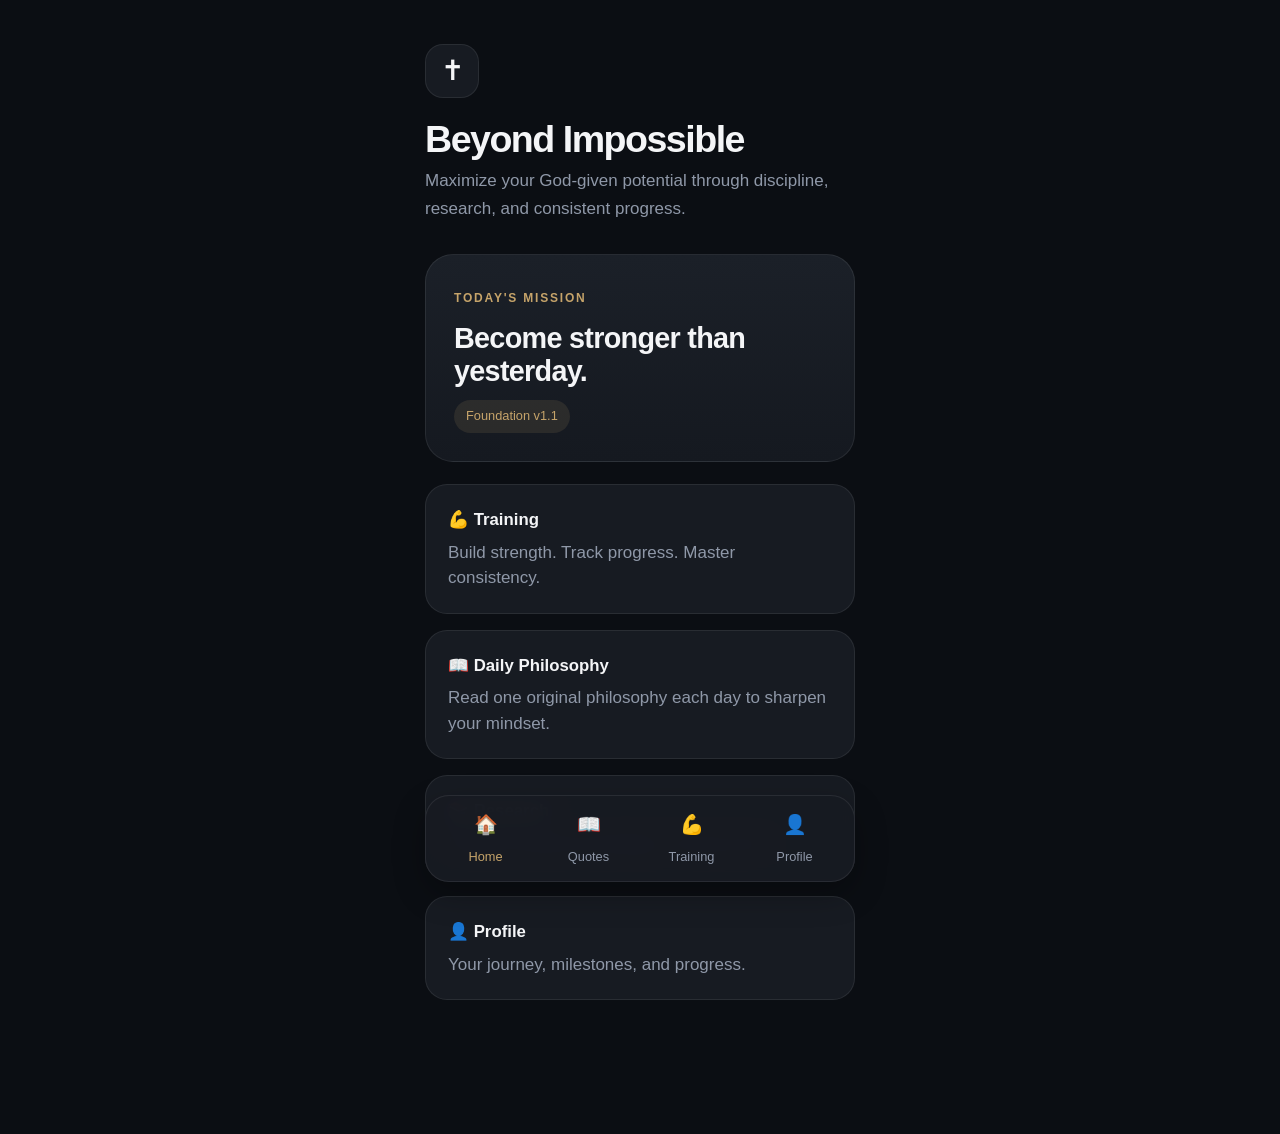
==== commit d3aa0c2c: "Connect design system CSS Linked index.html to the CSS architecture." ====
--- a/index.html
+++ b/index.html
@@ -36,7 +36,10 @@
     sizes="512x512"
     href="/BeyondImpossible/icon-512.png?v=6"
   >
-
+  <link rel="stylesheet" href="css/variables.css">
+  <link rel="stylesheet" href="css/global.css">
+  <link rel="stylesheet" href="css/components.css">
+  <link rel="stylesheet" href="css/home.css">
   <style>
     * {
       margin: 0;
--- a/css/variables.css
+++ b/css/variables.css
@@ -0,0 +1,82 @@
+/* ===========================================
+   Beyond Impossible Design System
+   Version 1.0
+=========================================== */
+
+:root{
+
+    /* ========= COLORS ========= */
+
+    --bg:#0B0E13;
+
+    --card:#13171E;
+
+    --card-secondary:#171C24;
+
+    --text:#F4F2EE;
+
+    --muted:#8E949E;
+
+    --gold:#C6A46A;
+
+    --border:rgba(255,255,255,.06);
+
+
+
+    /* ========= BORDER RADIUS ========= */
+
+    --radius-small:18px;
+
+    --radius-medium:24px;
+
+    --radius-large:32px;
+
+
+
+    /* ========= SPACING ========= */
+
+    --space-1:8px;
+
+    --space-2:16px;
+
+    --space-3:24px;
+
+    --space-4:32px;
+
+    --space-5:40px;
+
+    --space-6:48px;
+
+    --space-7:64px;
+
+
+
+    /* ========= TYPOGRAPHY ========= */
+
+    --display-size:46px;
+
+    --hero-size:38px;
+
+    --title-size:24px;
+
+    --body-size:17px;
+
+    --caption-size:13px;
+
+
+
+    /* ========= ANIMATION ========= */
+
+    --transition-fast:150ms;
+
+    --transition-normal:180ms;
+
+    --transition-slow:250ms;
+
+
+
+    /* ========= SHADOWS ========= */
+
+    --shadow-card:none;
+
+}
--- a/css/global.css
+++ b/css/global.css
@@ -0,0 +1,117 @@
+/* ===========================================
+   Beyond Impossible Global Styles
+=========================================== */
+
+@import url("variables.css");
+
+/* ---------- RESET ---------- */
+
+*,
+*::before,
+*::after{
+    margin:0;
+    padding:0;
+    box-sizing:border-box;
+}
+
+/* ---------- HTML ---------- */
+
+html{
+    scroll-behavior:smooth;
+    -webkit-text-size-adjust:100%;
+}
+
+/* ---------- BODY ---------- */
+
+body{
+
+    background:var(--bg);
+
+    color:var(--text);
+
+    font-family:
+        Inter,
+        -apple-system,
+        BlinkMacSystemFont,
+        "SF Pro Display",
+        "Segoe UI",
+        sans-serif;
+
+    font-size:var(--body-size);
+
+    line-height:1.6;
+
+    min-height:100vh;
+
+    min-height:100dvh;
+
+    -webkit-font-smoothing:antialiased;
+
+    text-rendering:optimizeLegibility;
+
+}
+
+/* ---------- LINKS ---------- */
+
+a{
+
+    color:inherit;
+
+    text-decoration:none;
+
+}
+
+/* ---------- IMAGES ---------- */
+
+img{
+
+    max-width:100%;
+
+    display:block;
+
+}
+
+/* ---------- BUTTONS ---------- */
+
+button{
+
+    font:inherit;
+
+    border:none;
+
+    background:none;
+
+    cursor:pointer;
+
+}
+
+/* ---------- LISTS ---------- */
+
+ul,
+ol{
+
+    list-style:none;
+
+}
+
+/* ---------- INPUTS ---------- */
+
+input,
+textarea,
+select{
+
+    font:inherit;
+
+}
+
+/* ---------- APP CONTAINER ---------- */
+
+.container{
+
+    width:min(430px,100%);
+
+    margin:0 auto;
+
+    padding:var(--space-4);
+
+}
--- a/css/components.css
+++ b/css/components.css
@@ -0,0 +1,105 @@
+/* ===========================================
+   Beyond Impossible Components
+=========================================== */
+
+/* ---------- Card ---------- */
+
+.card{
+    background:var(--card);
+    border:1px solid var(--border);
+    border-radius:var(--radius-medium);
+    padding:var(--space-3);
+    transition:all var(--transition-normal) ease;
+}
+
+.card:hover{
+    background:var(--card-secondary);
+}
+
+.card:active{
+    transform:scale(.99);
+}
+
+/* ---------- Primary Button ---------- */
+
+.button-primary{
+
+    display:flex;
+
+    justify-content:center;
+
+    align-items:center;
+
+    width:100%;
+
+    height:56px;
+
+    border-radius:var(--radius-small);
+
+    background:var(--gold);
+
+    color:#111;
+
+    font-weight:600;
+
+    transition:all var(--transition-normal) ease;
+
+}
+
+.button-primary:active{
+
+    transform:scale(.98);
+
+}
+
+/* ---------- Badge ---------- */
+
+.badge{
+
+    display:inline-block;
+
+    padding:6px 12px;
+
+    border-radius:999px;
+
+    background:rgba(198,164,106,.12);
+
+    color:var(--gold);
+
+    font-size:var(--caption-size);
+
+}
+
+/* ---------- Section Title ---------- */
+
+.section-title{
+
+    color:var(--gold);
+
+    text-transform:uppercase;
+
+    letter-spacing:.15em;
+
+    font-size:var(--caption-size);
+
+}
+
+/* ---------- Page Title ---------- */
+
+.page-title{
+
+    font-size:var(--display-size);
+
+    font-weight:600;
+
+    line-height:1.1;
+
+}
+
+/* ---------- Body ---------- */
+
+.body-text{
+
+    color:var(--muted);
+
+}
--- a/css/home.css
+++ b/css/home.css
@@ -0,0 +1 @@
+
